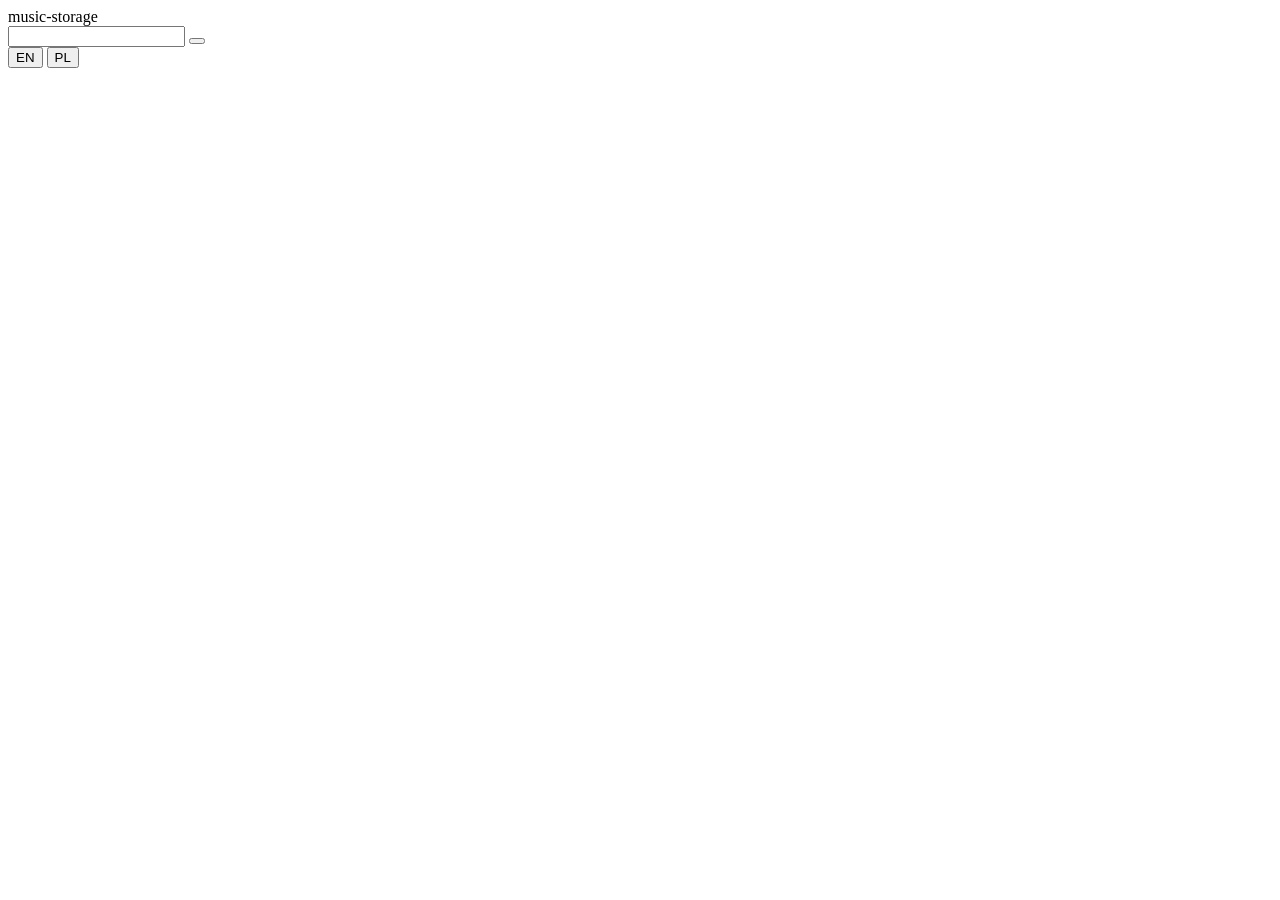
==== static/index.html @ b5f302d5 "Implement music-storage per SPEC.md A self-hosted web app and REST API for storing, browsing and pla" ====
<!doctype html>
<html lang="en">
  <head>
    <meta charset="utf-8" />
    <meta name="viewport" content="width=device-width, initial-scale=1" />
    <title>music-storage</title>
    <link rel="stylesheet" href="/style.css" />
    <link rel="icon" href="data:," />
  </head>
  <body>
    <div class="wrap">
      <header>
        <div class="brand">music<span>-</span>storage</div>
        <div class="header-right">
          <input
            id="search"
            type="search"
            autocomplete="off"
            data-i18n-placeholder="searchPlaceholder"
            data-i18n-label="searchLabel"
          />
          <button
            type="button"
            class="icon"
            id="toggle-upload"
            aria-controls="upload-form"
            aria-expanded="false"
          ></button>
          <div class="lang" id="lang" role="group" aria-label="Language / Język">
            <button type="button" data-lang="en">EN</button>
            <button type="button" data-lang="pl">PL</button>
          </div>
        </div>
      </header>

      <form class="upload" id="upload-form" hidden>
        <input
          id="file"
          type="file"
          required
          accept="audio/*,.mp3,.wav,.flac,.ogg,.oga,.opus,.m4a,.aac,.aiff,.aif,.wma"
          data-i18n-label="fileLabel"
        />
        <input id="title" type="text" data-i18n-placeholder="titlePlaceholder" data-i18n-label="titleLabel" />
        <input
          id="token"
          type="password"
          autocomplete="off"
          data-i18n-placeholder="tokenPlaceholder"
          data-i18n-label="tokenLabel"
        />
        <button class="primary" type="submit" id="upload-button" data-i18n="upload"></button>
        <div class="token-row">
          <span data-i18n="tokenHint"></span>
          <button type="button" class="linkish" id="forget-token" data-i18n="forgetToken"></button>
        </div>
      </form>

      <p class="notice" id="notice" hidden role="status"></p>

      <div id="list-container"></div>
    </div>

    <div class="player-bar" id="player-bar" hidden>
      <div class="wrap player-bar-inner">
        <span class="player-bar-title" id="player-bar-title"></span>
        <div class="player-bar-track">
          <div class="player-bar-fill" id="player-bar-fill"></div>
        </div>
        <span class="player-bar-time" id="player-bar-time"></span>
      </div>
    </div>

    <audio id="player" preload="none"></audio>
    <script type="module" src="/app.js"></script>
  </body>
</html>
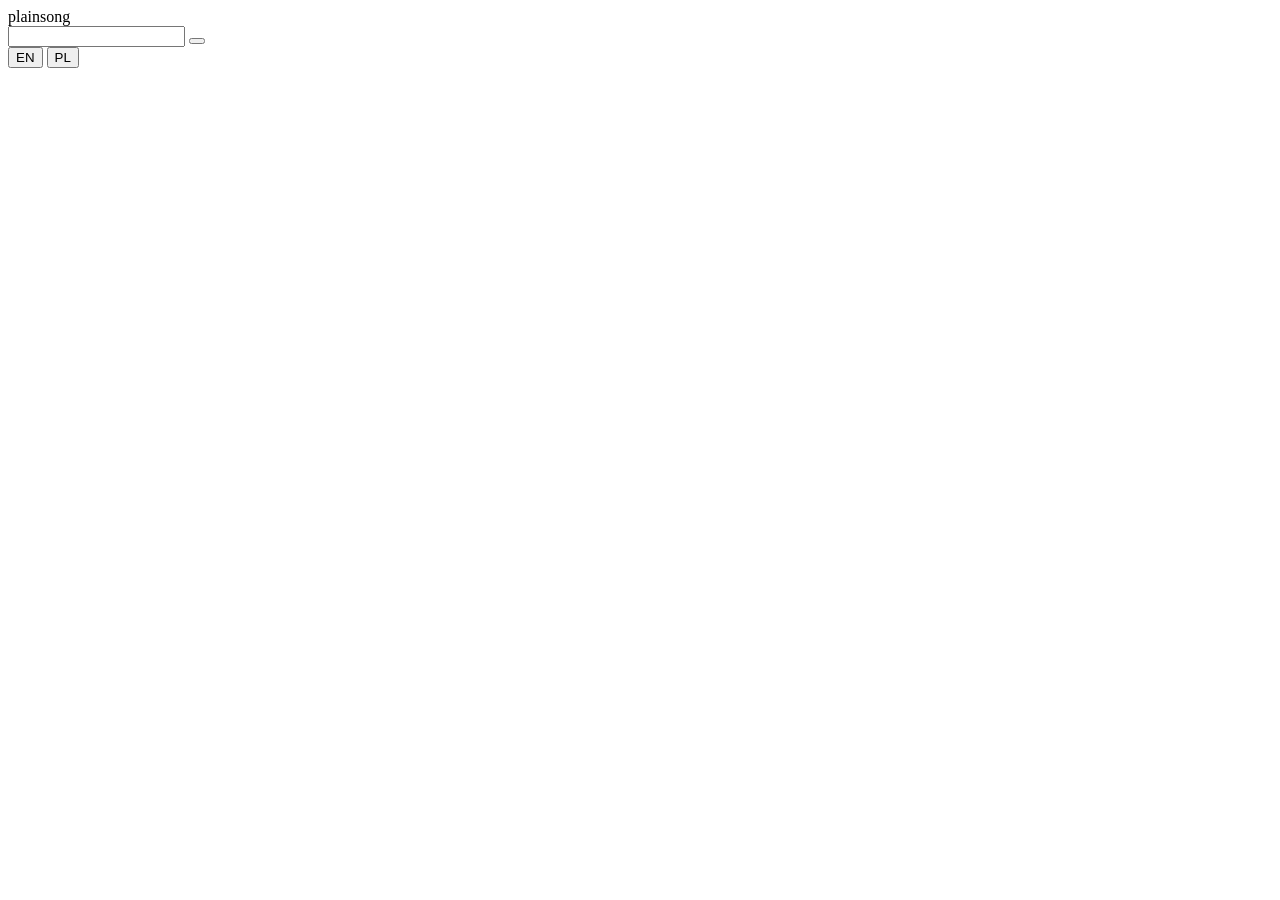
==== commit 84c55a15: "Rename project from music-storage to plainsong Rename the crate and binary, the Docker image, servic" ====
--- a/static/index.html
+++ b/static/index.html
@@ -3,14 +3,14 @@
   <head>
     <meta charset="utf-8" />
     <meta name="viewport" content="width=device-width, initial-scale=1" />
-    <title>music-storage</title>
+    <title>plainsong</title>
     <link rel="stylesheet" href="/style.css" />
     <link rel="icon" href="data:," />
   </head>
   <body>
     <div class="wrap">
       <header>
-        <div class="brand">music<span>-</span>storage</div>
+        <div class="brand">plain<span>song</span></div>
         <div class="header-right">
           <input
             id="search"
@@ -23,7 +23,7 @@
             type="button"
             class="icon"
             id="toggle-upload"
-            aria-controls="upload-form"
+            aria-controls="upload-form token-form"
             aria-expanded="false"
           ></button>
           <div class="lang" id="lang" role="group" aria-label="Language / Język">
@@ -42,6 +42,10 @@
           data-i18n-label="fileLabel"
         />
         <input id="title" type="text" data-i18n-placeholder="titlePlaceholder" data-i18n-label="titleLabel" />
+        <button class="primary" type="submit" id="upload-button" data-i18n="upload"></button>
+      </form>
+
+      <form class="token-form" id="token-form" hidden>
         <input
           id="token"
           type="password"
@@ -49,12 +53,12 @@
           data-i18n-placeholder="tokenPlaceholder"
           data-i18n-label="tokenLabel"
         />
-        <button class="primary" type="submit" id="upload-button" data-i18n="upload"></button>
-        <div class="token-row">
-          <span data-i18n="tokenHint"></span>
-          <button type="button" class="linkish" id="forget-token" data-i18n="forgetToken"></button>
-        </div>
+        <button type="submit" id="remember-token" data-i18n="rememberToken"></button>
+        <button type="button" class="linkish" id="forget-token" data-i18n="forgetToken"></button>
+        <p class="token-hint" data-i18n="tokenHint"></p>
       </form>
+
+      <p class="token-status" id="token-status"></p>
 
       <p class="notice" id="notice" hidden role="status"></p>
 
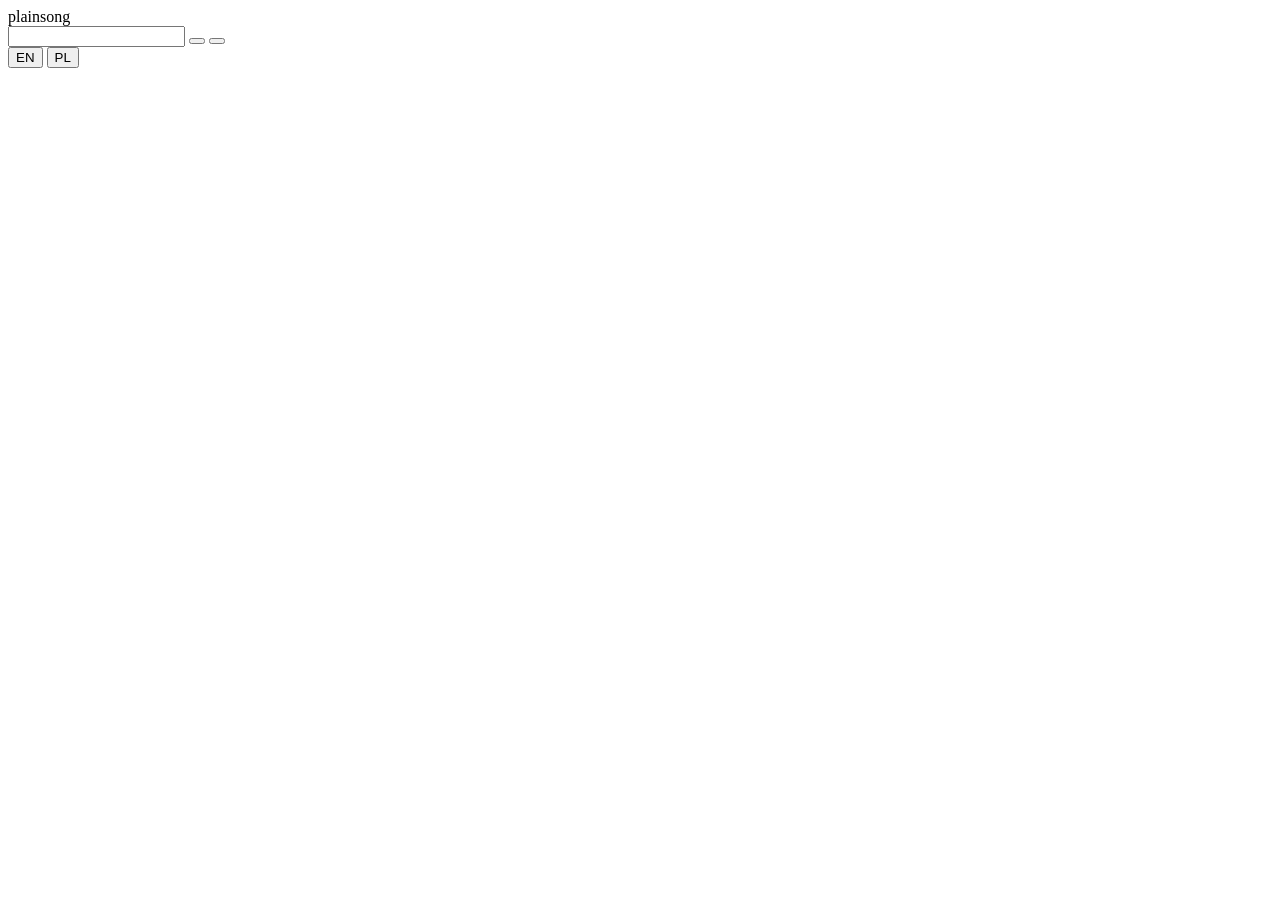
==== commit af625880: "Add a light theme and a dark/light switch Dark stays the default. The palette moves into two token s" ====
--- a/static/index.html
+++ b/static/index.html
@@ -6,6 +6,15 @@
     <title>plainsong</title>
     <link rel="stylesheet" href="/style.css" />
     <link rel="icon" href="data:," />
+    <script>
+      // Applied before the first paint so a remembered light theme does not flash
+      // dark; the switch itself lives in theme.js, which reads the same key.
+      try {
+        if (localStorage.getItem("plainsong-theme") === "light") {
+          document.documentElement.dataset.theme = "light";
+        }
+      } catch {}
+    </script>
   </head>
   <body>
     <div class="wrap">
@@ -26,6 +35,7 @@
             aria-controls="upload-form token-form"
             aria-expanded="false"
           ></button>
+          <button type="button" class="theme" id="theme"></button>
           <div class="lang" id="lang" role="group" aria-label="Language / Język">
             <button type="button" data-lang="en">EN</button>
             <button type="button" data-lang="pl">PL</button>
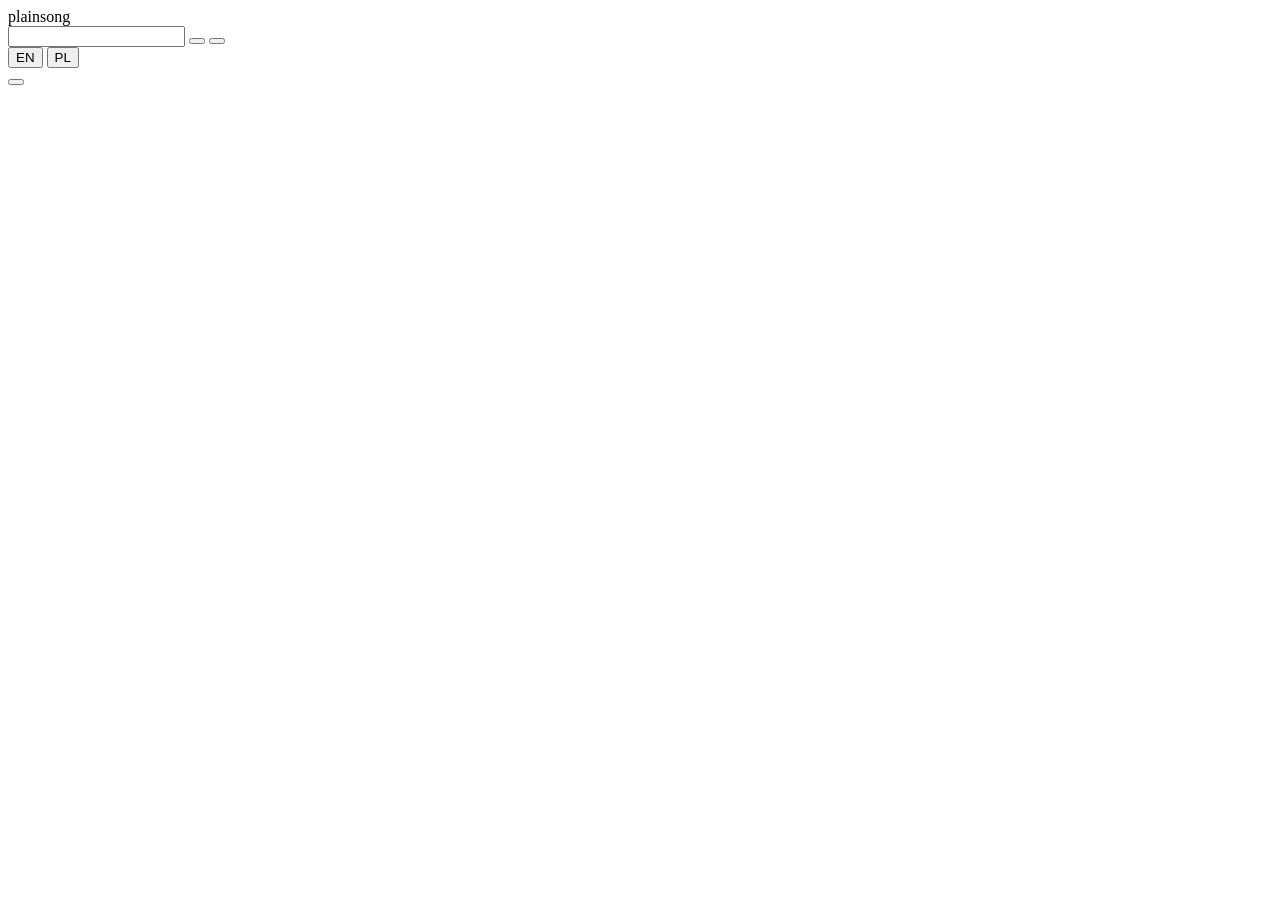
==== commit ae37bfdf: "Add browser-side playlists to the web interface Playlists live in localStorage only (`plainsong-play" ====
--- a/static/index.html
+++ b/static/index.html
@@ -19,7 +19,10 @@
   <body>
     <div class="wrap">
       <header>
-        <div class="brand">plain<span>song</span></div>
+        <div class="brand-block">
+          <div class="brand">plain<span>song</span></div>
+          <span class="track-count" id="track-count" role="status"></span>
+        </div>
         <div class="header-right">
           <input
             id="search"
@@ -42,6 +45,12 @@
           </div>
         </div>
       </header>
+
+      <nav class="nav" data-i18n-label="navLabel">
+        <a href="/" aria-current="page" data-i18n="navTracks"></a>
+        <a href="/playlists.html" data-i18n="navPlaylists"></a>
+        <button type="button" class="icon" id="new-playlist"></button>
+      </nav>
 
       <form class="upload" id="upload-form" hidden>
         <input
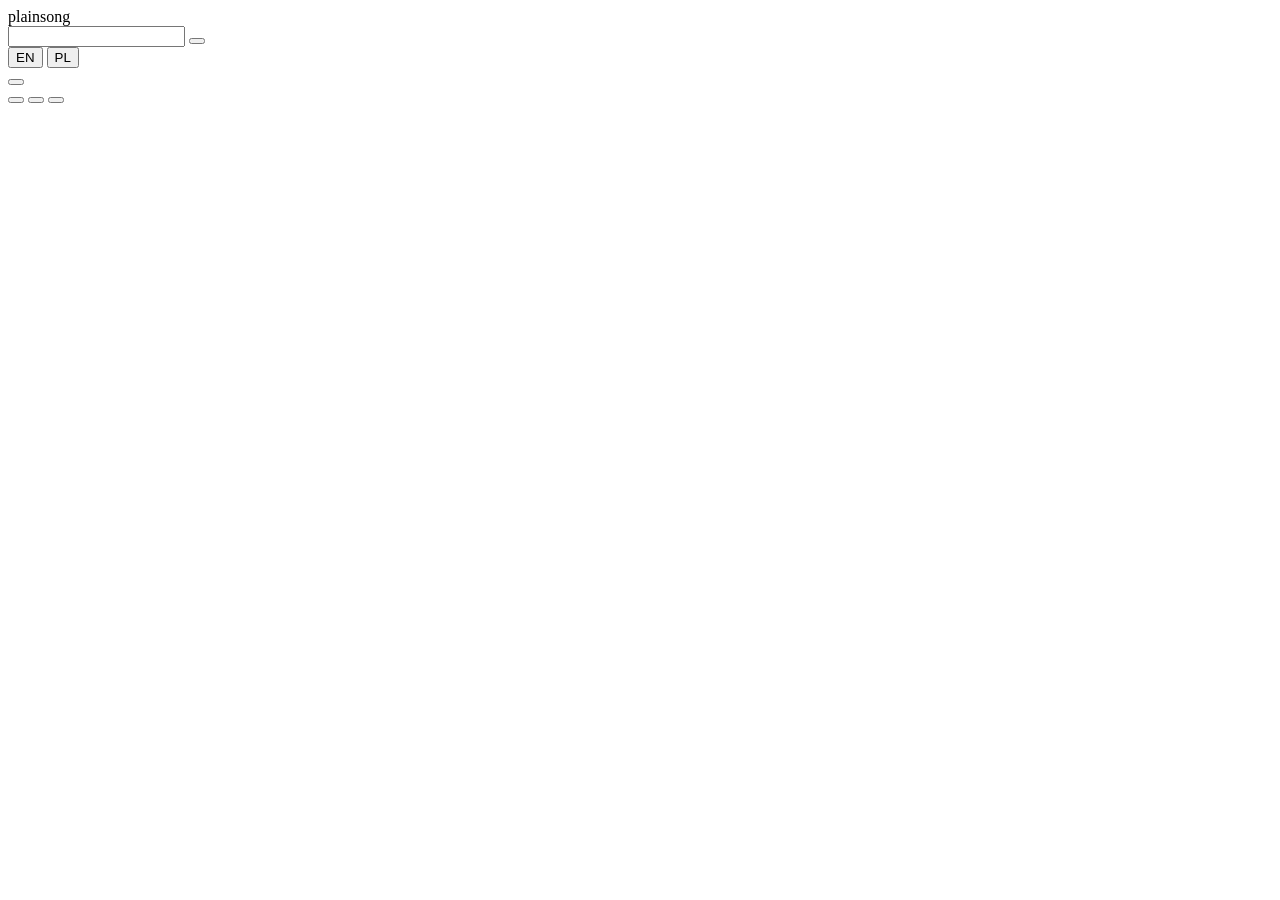
==== commit 67780562: "Move adding a track and the token into modals, add a phone drawer The navigation row now holds "Add " ====
--- a/static/index.html
+++ b/static/index.html
@@ -31,53 +31,31 @@
             data-i18n-placeholder="searchPlaceholder"
             data-i18n-label="searchLabel"
           />
-          <button
-            type="button"
-            class="icon"
-            id="toggle-upload"
-            aria-controls="upload-form token-form"
-            aria-expanded="false"
-          ></button>
           <button type="button" class="theme" id="theme"></button>
           <div class="lang" id="lang" role="group" aria-label="Language / Język">
             <button type="button" data-lang="en">EN</button>
             <button type="button" data-lang="pl">PL</button>
           </div>
+          <button
+            type="button"
+            class="menu"
+            id="menu"
+            aria-haspopup="dialog"
+            aria-expanded="false"
+            data-i18n-label="menu"
+          ></button>
         </div>
       </header>
 
       <nav class="nav" data-i18n-label="navLabel">
         <a href="/" aria-current="page" data-i18n="navTracks"></a>
         <a href="/playlists.html" data-i18n="navPlaylists"></a>
-        <button type="button" class="icon" id="new-playlist"></button>
+        <div class="nav-actions">
+          <button type="button" class="icon" id="add-track"></button>
+          <button type="button" class="icon" id="token-button"></button>
+          <button type="button" class="icon" id="new-playlist"></button>
+        </div>
       </nav>
-
-      <form class="upload" id="upload-form" hidden>
-        <input
-          id="file"
-          type="file"
-          required
-          accept="audio/*,.mp3,.wav,.flac,.ogg,.oga,.opus,.m4a,.aac,.aiff,.aif,.wma"
-          data-i18n-label="fileLabel"
-        />
-        <input id="title" type="text" data-i18n-placeholder="titlePlaceholder" data-i18n-label="titleLabel" />
-        <button class="primary" type="submit" id="upload-button" data-i18n="upload"></button>
-      </form>
-
-      <form class="token-form" id="token-form" hidden>
-        <input
-          id="token"
-          type="password"
-          autocomplete="off"
-          data-i18n-placeholder="tokenPlaceholder"
-          data-i18n-label="tokenLabel"
-        />
-        <button type="submit" id="remember-token" data-i18n="rememberToken"></button>
-        <button type="button" class="linkish" id="forget-token" data-i18n="forgetToken"></button>
-        <p class="token-hint" data-i18n="tokenHint"></p>
-      </form>
-
-      <p class="token-status" id="token-status"></p>
 
       <p class="notice" id="notice" hidden role="status"></p>
 
